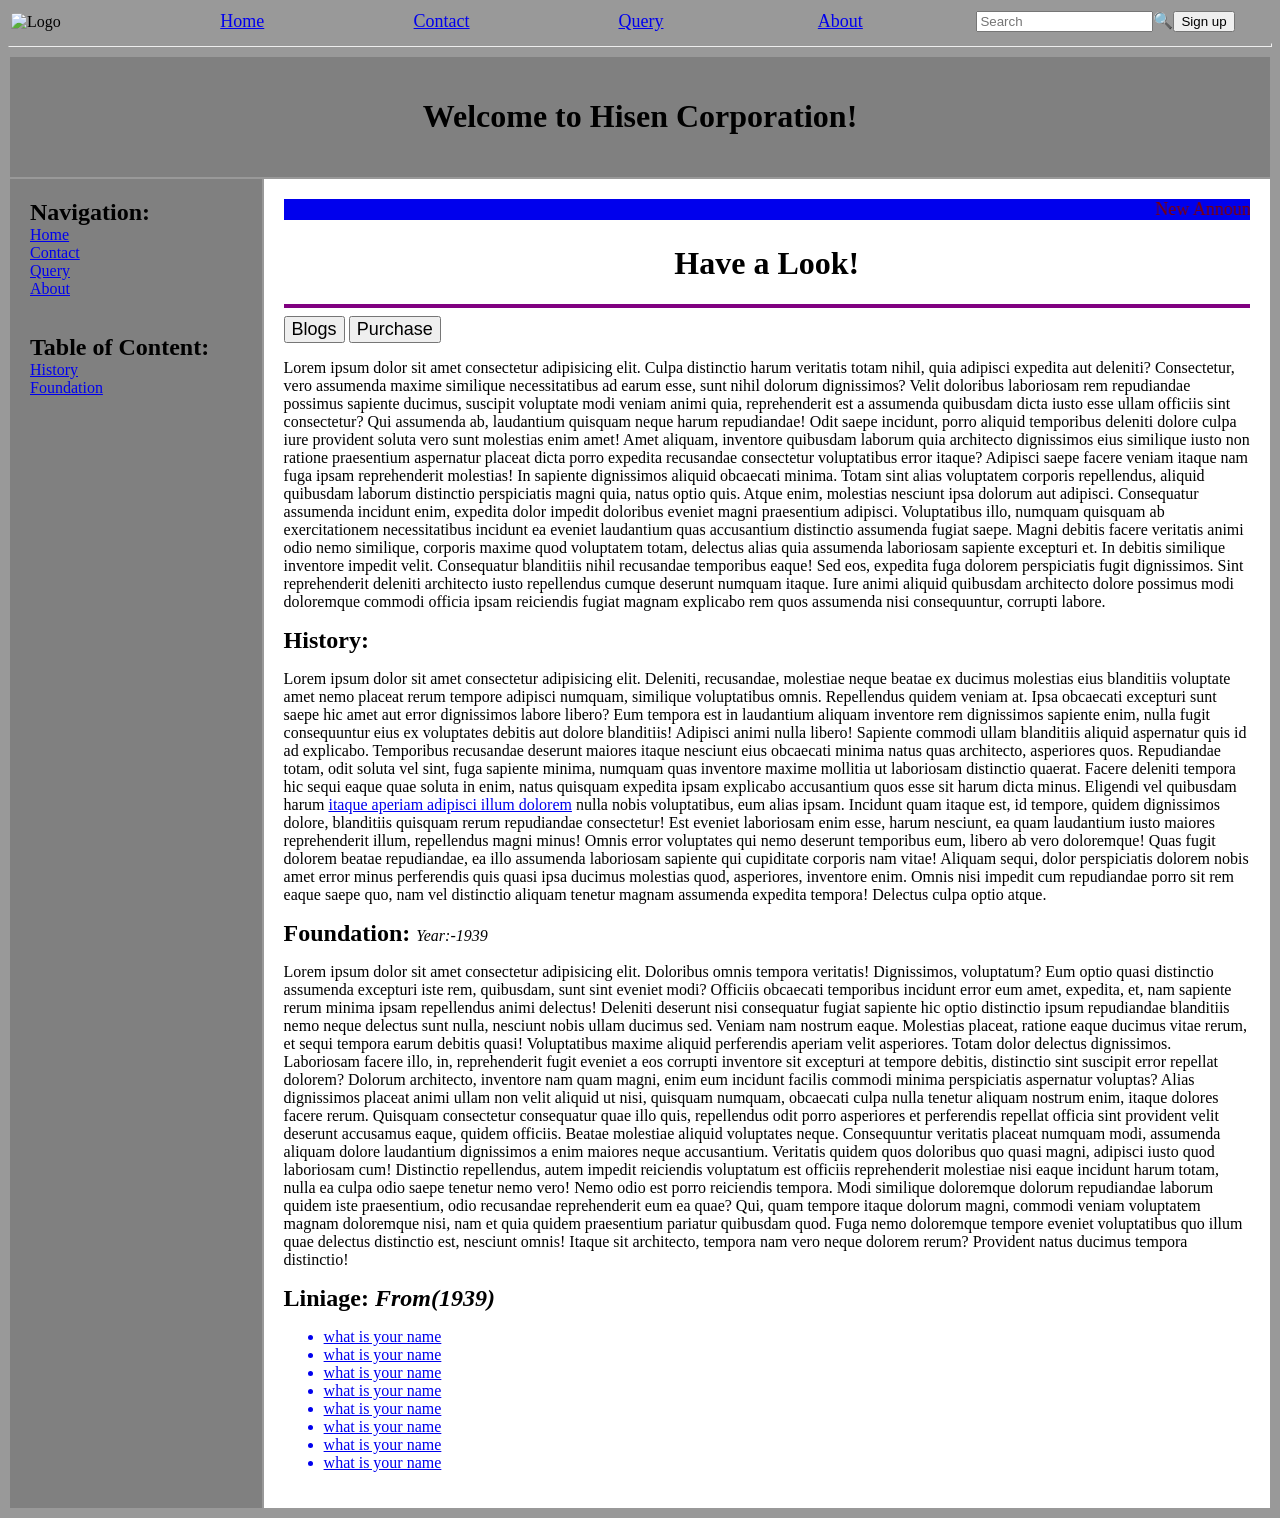
==== index.html @ 8e923292 "first commit" ====
<!DOCTYPE html>
<html lang="en">

<head>
    <meta charset="UTF-8">
    <meta name="viewport" content="width=device-width, initial-scale=1.0">
    <title>Document</title>
</head>
<style>
</style>

<body vlink="purple" bgcolor="#999">
    <header>
        <nav>
            <table width="100%">
                <tr>
                    <td width="10%"><span class="log"><img src="Back3.jpg" alt="Logo" width="100%" height="40px"
                                style="border-radius: 4px;"></span></td>
                    <td width="15%" align="center">
                        <font size="4"><a href="index.html">Home</a></font>
                    </td>
                    <td width="15%" align="center">
                        <font size="4"><a href="contact.html">Contact</a></font>
                    </td>
                    <td width="15%" align="center">
                        <font size="4"><a href="query.html">Query</a></font>
                    </td>
                    <td width="15%" align="center">
                        <font size="4"><a href="about.html">About</a></font>
                    </td>
                    <td width="25%" align="center" spellcheck="true">
                        <input type="search" placeholder="Search"><span><a href="#" style="text-decoration: none;">&#128269;</a></span><button>Sign up</button>
                    </td>
                </tr>
            </table>
        </nav>
    </header>
    <hr bgcolor="black" size="4">
    <main>
        <table bgcolor="" width="100%" cellpadding="20" colspan="5" rowspan="5">
            <tr>  
                <td colspan="2" align="center" bgcolor="gray">
                    <h1>Welcome to Hisen Corporation!</h1>
                </td>
            </tr>
            <tr>
                <!-- Aside Container Start -->
                <td bgcolor="gray" width="20%" valign="top" scroll="true">
                    <div id="asideNavigation">
                        <b>
                            <font size="5">Navigation:</font>
                        </b><br>
                        <a href="index.html">Home</a><br>
                        <a href="contact.html">Contact</a><br>
                        <a href="query.html">Query</a><br>
                        <a href="about.html">About</a><br>
                    </div>
                    <br><br>
                    <div class="doucumentaiont">
                        <b>
                            <font size="5">Table of Content:</font>
                        </b>
                        <a href="#history">History</a><br>
                        <a href="#foundation">Foundation</a>
                    </div>
                </td>
                <!-- Aside Container Ends -->

                <!-- Main Container Start -->
                <td width="80%" bgcolor="white" valign="top">
                    <div class="intro">
                        <marquee behavior="scroll" direction="left" bgcolor="light-red">
                            <a href="#"><font color="maroon" size="4">New Announcement !</font></a>
                        </marquee>
                        <h1 align="center">Have a Look!</h1>
                        <hr color="purple" size="4">
                        <button type="button">
                            <font face="aria,sans-serif" bgcolor="aqua" size="4">Blogs</font>
                        </button>
                        <button type="button">
                            <font face="aria,sans-serif" bgcolor="maroon" size="4">Purchase</font>
                        </button>
                    </div>

                    <div class="overview">
                        <font face="'popins,sans-serif'">
                            <p>
                                Lorem ipsum dolor sit amet consectetur adipisicing elit. Culpa distinctio harum veritatis totam nihil, quia adipisci expedita aut deleniti? Consectetur, vero assumenda maxime similique necessitatibus ad earum esse, sunt nihil dolorum dignissimos? Velit doloribus laboriosam rem repudiandae possimus sapiente ducimus, suscipit voluptate modi veniam animi quia, reprehenderit est a assumenda quibusdam dicta iusto esse ullam officiis sint consectetur? Qui assumenda ab, laudantium quisquam neque harum repudiandae! Odit saepe incidunt, porro aliquid temporibus deleniti dolore culpa iure provident soluta vero sunt molestias enim amet! Amet aliquam, inventore quibusdam laborum quia architecto dignissimos eius similique iusto non ratione praesentium aspernatur placeat dicta porro expedita recusandae consectetur voluptatibus error itaque? Adipisci saepe facere veniam itaque nam fuga ipsam reprehenderit molestias! In sapiente dignissimos aliquid obcaecati minima. Totam sint alias voluptatem corporis repellendus, aliquid quibusdam laborum distinctio perspiciatis magni quia, natus optio quis. Atque enim, molestias nesciunt ipsa dolorum aut adipisci. Consequatur assumenda incidunt enim, expedita dolor impedit doloribus eveniet magni praesentium adipisci. Voluptatibus illo, numquam quisquam ab exercitationem necessitatibus incidunt ea eveniet laudantium quas accusantium distinctio assumenda fugiat saepe. Magni debitis facere veritatis animi odio nemo similique, corporis maxime quod voluptatem totam, delectus alias quia assumenda laboriosam sapiente excepturi et. In debitis similique inventore impedit velit. Consequatur blanditiis nihil recusandae temporibus eaque! Sed eos, expedita fuga dolorem perspiciatis fugit dignissimos. Sint reprehenderit deleniti architecto iusto repellendus cumque deserunt numquam itaque. Iure animi aliquid quibusdam architecto dolore possimus modi doloremque commodi officia ipsam reiciendis fugiat magnam explicabo rem quos assumenda nisi consequuntur, corrupti labore.
                            </p>
                            <div id="history">
                                <b><font size="5">History:</font></b><br>
                                <p>Lorem ipsum dolor sit amet consectetur adipisicing elit. Deleniti, recusandae, molestiae neque beatae ex ducimus molestias eius blanditiis voluptate amet nemo placeat rerum tempore adipisci numquam, similique voluptatibus omnis. Repellendus quidem veniam at. Ipsa obcaecati excepturi sunt saepe hic amet aut error dignissimos labore libero? Eum tempora est in laudantium aliquam inventore rem dignissimos sapiente enim, nulla fugit consequuntur eius ex voluptates debitis aut dolore blanditiis! Adipisci animi nulla libero! Sapiente commodi ullam blanditiis aliquid aspernatur quis id ad explicabo. Temporibus recusandae deserunt maiores itaque nesciunt eius obcaecati minima natus quas architecto, asperiores quos. Repudiandae totam, odit soluta vel sint, fuga sapiente minima, numquam quas inventore maxime mollitia ut laboriosam distinctio quaerat. Facere deleniti tempora hic sequi eaque quae soluta in enim, natus quisquam expedita ipsam explicabo accusantium quos esse sit harum dicta minus. Eligendi vel quibusdam harum <a href="#">itaque aperiam adipisci illum dolorem</a> nulla nobis voluptatibus, eum alias ipsam. Incidunt quam itaque est, id tempore, quidem dignissimos dolore, blanditiis quisquam rerum repudiandae consectetur! Est eveniet laboriosam enim esse, harum nesciunt, ea quam laudantium iusto maiores reprehenderit illum, repellendus magni minus! Omnis error voluptates qui nemo deserunt temporibus eum, libero ab vero doloremque! Quas fugit dolorem beatae repudiandae, ea illo assumenda laboriosam sapiente qui cupiditate corporis nam vitae! Aliquam sequi, dolor perspiciatis dolorem nobis amet error minus perferendis quis quasi ipsa ducimus molestias quod, asperiores, inventore enim. Omnis nisi impedit cum repudiandae porro sit rem eaque saepe quo, nam vel distinctio aliquam tenetur magnam assumenda expedita tempora! Delectus culpa optio atque.</p>
                            </div>
                            <div id="foundation">
                                <b><font size="5">Foundation: <span width="50px"></span></font></b><i>Year:-1939</i><br>
                                <p aligh="justify">Lorem ipsum dolor sit amet consectetur adipisicing elit. Doloribus omnis tempora veritatis! Dignissimos, voluptatum? Eum optio quasi distinctio assumenda excepturi iste rem, quibusdam, sunt sint eveniet modi? Officiis obcaecati temporibus incidunt error eum amet, expedita, et, nam sapiente rerum minima ipsam repellendus animi delectus! Deleniti deserunt nisi consequatur fugiat sapiente hic optio distinctio ipsum repudiandae blanditiis nemo neque delectus sunt nulla, nesciunt nobis ullam ducimus sed. Veniam nam nostrum eaque. Molestias placeat, ratione eaque ducimus vitae rerum, et sequi tempora earum debitis quasi! Voluptatibus maxime aliquid perferendis aperiam velit asperiores. Totam dolor delectus dignissimos. Laboriosam facere illo, in, reprehenderit fugit eveniet a eos corrupti inventore sit excepturi at tempore debitis, distinctio sint suscipit error repellat dolorem? Dolorum architecto, inventore nam quam magni, enim eum incidunt facilis commodi minima perspiciatis aspernatur voluptas? Alias dignissimos placeat animi ullam non velit aliquid ut nisi, quisquam numquam, obcaecati culpa nulla tenetur aliquam nostrum enim, itaque dolores facere rerum. Quisquam consectetur consequatur quae illo quis, repellendus odit porro asperiores et perferendis repellat officia sint provident velit deserunt accusamus eaque, quidem officiis. Beatae molestiae aliquid voluptates neque. Consequuntur veritatis placeat numquam modi, assumenda aliquam dolore laudantium dignissimos a enim maiores neque accusantium. Veritatis quidem quos doloribus quo quasi magni, adipisci iusto quod laboriosam cum! Distinctio repellendus, autem impedit reiciendis voluptatum est officiis reprehenderit molestiae nisi eaque incidunt harum totam, nulla ea culpa odio saepe tenetur nemo vero! Nemo odio est porro reiciendis tempora. Modi similique doloremque dolorum repudiandae laborum quidem iste praesentium, odio recusandae reprehenderit eum ea quae? Qui, quam tempore itaque dolorum magni, commodi veniam voluptatem magnam doloremque nisi, nam et quia quidem praesentium pariatur quibusdam quod. Fuga nemo doloremque tempore eveniet voluptatibus quo illum quae delectus distinctio est, nesciunt omnis! Itaque sit architecto, tempora nam vero neque dolorem rerum? Provident natus ducimus tempora distinctio!</p>
                            </div>
                            <div id="liniage">
                                <b><font size="5">Liniage: <i>From(1939)</i></font></b>
                                <ul>
                                    <a href="#"><li>what is your name</li></a>
                                    <a href="#"><li>what is your name</li></a>
                                    <a href="#"><li>what is your name</li></a>
                                    <a href="#"><li>what is your name</li></a>
                                    <a href="#"><li>what is your name</li></a>
                                    <a href="#"><li>what is your name</li></a>
                                    <a href="#"><li>what is your name</li></a>
                                    <a href="#"><li>what is your name</li></a>
                                </ul>
                            </div>
                        </font>
                    </div>
                </td>
            </tr>
        </table>
    </main>
</body>

</html>
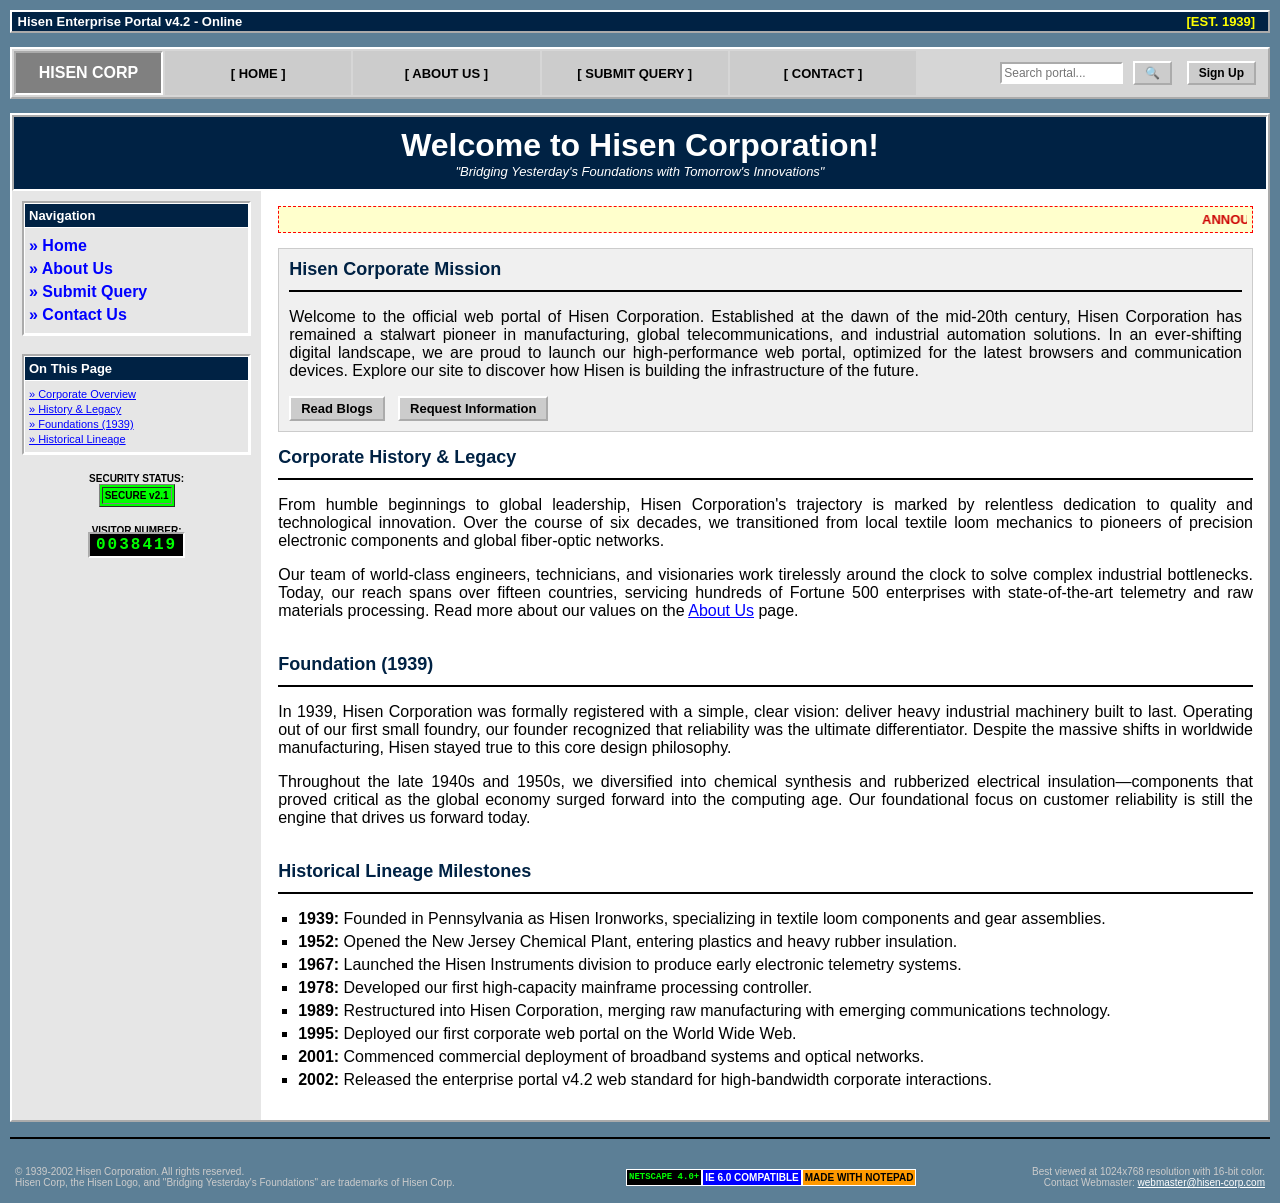
==== commit bea2ee02: "repoFix" ====
--- a/index.html
+++ b/index.html
@@ -1,119 +1,286 @@
-<!DOCTYPE html>
+<!DOCTYPE html PUBLIC "-//W3C//DTD HTML 4.01 Transitional//EN">
 <html lang="en">
 
 <head>
     <meta charset="UTF-8">
     <meta name="viewport" content="width=device-width, initial-scale=1.0">
-    <title>Document</title>
+    <title>Hisen Corporation - Welcome</title>
 </head>
-<style>
-</style>
-
-<body vlink="purple" bgcolor="#999">
+<link rel="stylesheet" href="./Styles/styles.css">
+
+<body>
+    <!-- Top Decorative Banner -->
+    <table width="100%" cellpadding="2" cellspacing="0" bgcolor="#002244" style="border: 2px outset #ffffff;">
+        <tr>
+            <td>
+                <font color="#ffffff" size="2"><b>&nbsp;Hisen Enterprise Portal v4.2 - Online</b></font>
+            </td>
+            <td align="right">
+                <font color="#ffff00" size="2"><b>[EST. 1939] &nbsp;&nbsp;</b></font>
+            </td>
+        </tr>
+    </table>
+    <br>
+
     <header>
         <nav>
-            <table width="100%">
+            <table width="100%" class="nav-table" cellpadding="4" cellspacing="2">
                 <tr>
-                    <td width="10%"><span class="log"><img src="Back3.jpg" alt="Logo" width="100%" height="40px"
-                                style="border-radius: 4px;"></span></td>
-                    <td width="15%" align="center">
-                        <font size="4"><a href="index.html">Home</a></font>
-                    </td>
-                    <td width="15%" align="center">
-                        <font size="4"><a href="contact.html">Contact</a></font>
-                    </td>
-                    <td width="15%" align="center">
-                        <font size="4"><a href="query.html">Query</a></font>
-                    </td>
-                    <td width="15%" align="center">
-                        <font size="4"><a href="about.html">About</a></font>
-                    </td>
-                    <td width="25%" align="center" spellcheck="true">
-                        <input type="search" placeholder="Search"><span><a href="#" style="text-decoration: none;">&#128269;</a></span><button>Sign up</button>
+                    <td width="12%" align="center" bgcolor="#808080" style="border: 2px inset #ffffff;">
+                        <font size="3" face="Geneva, Arial, Helvetica, sans-serif" color="#ffffff"><b>HISEN CORP</b>
+                        </font>
+                    </td>
+                    <td width="15%" align="center" bgcolor="#cccccc">
+                        <font size="2"><b><a href="index.html" style="text-decoration: none; color: #000000;">[ HOME
+                                    ]</a></b></font>
+                    </td>
+                    <td width="15%" align="center" bgcolor="#cccccc">
+                        <font size="2"><b><a href="about.html" style="text-decoration: none; color: #000000;">[ ABOUT US
+                                    ]</a></b></font>
+                    </td>
+                    <td width="15%" align="center" bgcolor="#cccccc">
+                        <font size="2"><b><a href="query.html" style="text-decoration: none; color: #000000;">[ SUBMIT
+                                    QUERY ]</a></b></font>
+                    </td>
+                    <td width="15%" align="center" bgcolor="#cccccc">
+                        <font size="2"><b><a href="contact.html" style="text-decoration: none; color: #000000;">[
+                                    CONTACT ]</a></b></font>
+                    </td>
+                    <td width="28%" align="right">
+                        <table cellpadding="0" cellspacing="0">
+                            <tr>
+                                <td>
+                                    <input type="search" placeholder="Search portal..." size="15">
+                                </td>
+                                <td>
+                                    <button type="button"
+                                        onclick="alert('Search feature is undergoing scheduled maintenance.')">&#128269;</button>
+                                </td>
+                                <td>
+                                    &nbsp;<button type="button"
+                                        onclick="alert('Sign up is currently closed for the season.')">Sign Up</button>
+                                </td>
+                            </tr>
+                        </table>
                     </td>
                 </tr>
             </table>
         </nav>
     </header>
-    <hr bgcolor="black" size="4">
+
+    <br>
+
     <main>
-        <table bgcolor="" width="100%" cellpadding="20" colspan="5" rowspan="5">
-            <tr>  
-                <td colspan="2" align="center" bgcolor="gray">
-                    <h1>Welcome to Hisen Corporation!</h1>
+        <table class="main-table" width="100%" cellpadding="0" cellspacing="0">
+            <tr>
+                <td colspan="2" class="welcome-header">
+                    <font size="6"><b>Welcome to Hisen Corporation!</b></font><br>
+                    <font size="2"><i>"Bridging Yesterday's Foundations with Tomorrow's Innovations"</i></font>
                 </td>
             </tr>
             <tr>
-                <!-- Aside Container Start -->
-                <td bgcolor="gray" width="20%" valign="top" scroll="true">
-                    <div id="asideNavigation">
+                <!-- Sidebar Navigation Start -->
+                <td class="sidebar" width="20%">
+                    <table width="100%" cellpadding="4" cellspacing="1" bgcolor="#ffffff"
+                        style="border: 2px inset #ffffff;">
+                        <tr>
+                            <td bgcolor="#002244">
+                                <font color="#ffffff" size="2"><b>Navigation</b></font>
+                            </td>
+                        </tr>
+                        <tr>
+                            <td bgcolor="#e6e6e6" class="nav-links">
+                                <a href="index.html">&#187; Home</a>
+                                <a href="about.html">&#187; About Us</a>
+                                <a href="query.html">&#187; Submit Query</a>
+                                <a href="contact.html">&#187; Contact Us</a>
+                            </td>
+                        </tr>
+                    </table>
+                    <br>
+                    <table width="100%" cellpadding="4" cellspacing="1" bgcolor="#ffffff"
+                        style="border: 2px inset #ffffff;">
+                        <tr>
+                            <td bgcolor="#002244">
+                                <font color="#ffffff" size="2"><b>On This Page</b></font>
+                            </td>
+                        </tr>
+                        <tr>
+                            <td bgcolor="#e6e6e6" class="toc">
+                                <a href="#overview">&#187; Corporate Overview</a>
+                                <a href="#history">&#187; History &amp; Legacy</a>
+                                <a href="#foundation">&#187; Foundations (1939)</a>
+                                <a href="#lineage">&#187; Historical Lineage</a>
+                            </td>
+                        </tr>
+                    </table>
+                    <br>
+                    <center>
+                        <font size="1"><b>SECURITY STATUS:</b></font><br>
+                        <table bgcolor="#00ff00" border="1" cellpadding="2">
+                            <tr>
+                                <td>
+                                    <font size="1" color="#000000"><b>SECURE v2.1</b></font>
+                                </td>
+                            </tr>
+                        </table>
+                        <br>
+                        <font size="1"><b>VISITOR NUMBER:</b></font><br>
+                        <span class="visitor-counter">0038419</span>
+                    </center>
+                </td>
+                <!-- Sidebar Navigation Ends -->
+
+                <!-- Main Content Start -->
+                <td class="content" width="80%">
+                    <div class="marquee-container">
+                        <marquee behavior="scroll" direction="left" scrollamount="3">
+                            <font color="#cc0000" size="2"><b>ANNOUNCEMENT: Hisen Corp is celebrating 63 years of
+                                    business excellence! Check out our legacy page below.
+                                    &nbsp;&nbsp;&nbsp;&nbsp;&nbsp;&nbsp; NEW: Broadband systems division successfully
+                                    launched!</b></font>
+                        </marquee>
+                    </div>
+
+                    <div id="overview">
+                        <table width="100%" bgcolor="#f0f0f0" cellpadding="8"
+                            style="border: 1px solid #cccccc; margin-bottom: 15px;">
+                            <tr>
+                                <td>
+                                    <font size="4" color="#002244"><b>Hisen Corporate Mission</b></font>
+                                    <hr color="#002244" size="1">
+                                    <p align="justify">
+                                        Welcome to the official web portal of Hisen Corporation. Established at the dawn
+                                        of the mid-20th century, Hisen Corporation has remained a stalwart pioneer in
+                                        manufacturing, global telecommunications, and industrial automation solutions.
+                                        In an ever-shifting digital landscape, we are proud to launch our
+                                        high-performance web portal, optimized for the latest browsers and communication
+                                        devices. Explore our site to discover how Hisen is building the infrastructure
+                                        of the future.
+                                    </p>
+                                    <button type="button" onclick="location.href='about.html'">
+                                        <font size="2" color="#000000">Read Blogs</font>
+                                    </button>
+                                    &nbsp;
+                                    <button type="button" onclick="location.href='query.html'">
+                                        <font size="2" color="#000000">Request Information</font>
+                                    </button>
+                                </td>
+                            </tr>
+                        </table>
+                    </div>
+
+                    <div id="history">
                         <b>
-                            <font size="5">Navigation:</font>
-                        </b><br>
-                        <a href="index.html">Home</a><br>
-                        <a href="contact.html">Contact</a><br>
-                        <a href="query.html">Query</a><br>
-                        <a href="about.html">About</a><br>
-                    </div>
-                    <br><br>
-                    <div class="doucumentaiont">
+                            <font size="4" color="#002244">Corporate History &amp; Legacy</font>
+                        </b>
+                        <hr color="#002244" size="2">
+                        <p align="justify">
+                            From humble beginnings to global leadership, Hisen Corporation's trajectory is marked by
+                            relentless dedication to quality and technological innovation. Over the course of six
+                            decades, we transitioned from local textile loom mechanics to pioneers of precision
+                            electronic components and global fiber-optic networks.
+                        </p>
+                        <p align="justify">
+                            Our team of world-class engineers, technicians, and visionaries work tirelessly around the
+                            clock to solve complex industrial bottlenecks. Today, our reach spans over fifteen
+                            countries, servicing hundreds of Fortune 500 enterprises with state-of-the-art telemetry and
+                            raw materials processing. Read more about our values on the <a href="about.html">About
+                                Us</a> page.
+                        </p>
+                    </div>
+
+                    <br>
+
+                    <div id="foundation">
                         <b>
-                            <font size="5">Table of Content:</font>
+                            <font size="4" color="#002244">Foundation (1939)</font>
                         </b>
-                        <a href="#history">History</a><br>
-                        <a href="#foundation">Foundation</a>
-                    </div>
-                </td>
-                <!-- Aside Container Ends -->
-
-                <!-- Main Container Start -->
-                <td width="80%" bgcolor="white" valign="top">
-                    <div class="intro">
-                        <marquee behavior="scroll" direction="left" bgcolor="light-red">
-                            <a href="#"><font color="maroon" size="4">New Announcement !</font></a>
-                        </marquee>
-                        <h1 align="center">Have a Look!</h1>
-                        <hr color="purple" size="4">
-                        <button type="button">
-                            <font face="aria,sans-serif" bgcolor="aqua" size="4">Blogs</font>
-                        </button>
-                        <button type="button">
-                            <font face="aria,sans-serif" bgcolor="maroon" size="4">Purchase</font>
-                        </button>
-                    </div>
-
-                    <div class="overview">
-                        <font face="'popins,sans-serif'">
-                            <p>
-                                Lorem ipsum dolor sit amet consectetur adipisicing elit. Culpa distinctio harum veritatis totam nihil, quia adipisci expedita aut deleniti? Consectetur, vero assumenda maxime similique necessitatibus ad earum esse, sunt nihil dolorum dignissimos? Velit doloribus laboriosam rem repudiandae possimus sapiente ducimus, suscipit voluptate modi veniam animi quia, reprehenderit est a assumenda quibusdam dicta iusto esse ullam officiis sint consectetur? Qui assumenda ab, laudantium quisquam neque harum repudiandae! Odit saepe incidunt, porro aliquid temporibus deleniti dolore culpa iure provident soluta vero sunt molestias enim amet! Amet aliquam, inventore quibusdam laborum quia architecto dignissimos eius similique iusto non ratione praesentium aspernatur placeat dicta porro expedita recusandae consectetur voluptatibus error itaque? Adipisci saepe facere veniam itaque nam fuga ipsam reprehenderit molestias! In sapiente dignissimos aliquid obcaecati minima. Totam sint alias voluptatem corporis repellendus, aliquid quibusdam laborum distinctio perspiciatis magni quia, natus optio quis. Atque enim, molestias nesciunt ipsa dolorum aut adipisci. Consequatur assumenda incidunt enim, expedita dolor impedit doloribus eveniet magni praesentium adipisci. Voluptatibus illo, numquam quisquam ab exercitationem necessitatibus incidunt ea eveniet laudantium quas accusantium distinctio assumenda fugiat saepe. Magni debitis facere veritatis animi odio nemo similique, corporis maxime quod voluptatem totam, delectus alias quia assumenda laboriosam sapiente excepturi et. In debitis similique inventore impedit velit. Consequatur blanditiis nihil recusandae temporibus eaque! Sed eos, expedita fuga dolorem perspiciatis fugit dignissimos. Sint reprehenderit deleniti architecto iusto repellendus cumque deserunt numquam itaque. Iure animi aliquid quibusdam architecto dolore possimus modi doloremque commodi officia ipsam reiciendis fugiat magnam explicabo rem quos assumenda nisi consequuntur, corrupti labore.
-                            </p>
-                            <div id="history">
-                                <b><font size="5">History:</font></b><br>
-                                <p>Lorem ipsum dolor sit amet consectetur adipisicing elit. Deleniti, recusandae, molestiae neque beatae ex ducimus molestias eius blanditiis voluptate amet nemo placeat rerum tempore adipisci numquam, similique voluptatibus omnis. Repellendus quidem veniam at. Ipsa obcaecati excepturi sunt saepe hic amet aut error dignissimos labore libero? Eum tempora est in laudantium aliquam inventore rem dignissimos sapiente enim, nulla fugit consequuntur eius ex voluptates debitis aut dolore blanditiis! Adipisci animi nulla libero! Sapiente commodi ullam blanditiis aliquid aspernatur quis id ad explicabo. Temporibus recusandae deserunt maiores itaque nesciunt eius obcaecati minima natus quas architecto, asperiores quos. Repudiandae totam, odit soluta vel sint, fuga sapiente minima, numquam quas inventore maxime mollitia ut laboriosam distinctio quaerat. Facere deleniti tempora hic sequi eaque quae soluta in enim, natus quisquam expedita ipsam explicabo accusantium quos esse sit harum dicta minus. Eligendi vel quibusdam harum <a href="#">itaque aperiam adipisci illum dolorem</a> nulla nobis voluptatibus, eum alias ipsam. Incidunt quam itaque est, id tempore, quidem dignissimos dolore, blanditiis quisquam rerum repudiandae consectetur! Est eveniet laboriosam enim esse, harum nesciunt, ea quam laudantium iusto maiores reprehenderit illum, repellendus magni minus! Omnis error voluptates qui nemo deserunt temporibus eum, libero ab vero doloremque! Quas fugit dolorem beatae repudiandae, ea illo assumenda laboriosam sapiente qui cupiditate corporis nam vitae! Aliquam sequi, dolor perspiciatis dolorem nobis amet error minus perferendis quis quasi ipsa ducimus molestias quod, asperiores, inventore enim. Omnis nisi impedit cum repudiandae porro sit rem eaque saepe quo, nam vel distinctio aliquam tenetur magnam assumenda expedita tempora! Delectus culpa optio atque.</p>
-                            </div>
-                            <div id="foundation">
-                                <b><font size="5">Foundation: <span width="50px"></span></font></b><i>Year:-1939</i><br>
-                                <p aligh="justify">Lorem ipsum dolor sit amet consectetur adipisicing elit. Doloribus omnis tempora veritatis! Dignissimos, voluptatum? Eum optio quasi distinctio assumenda excepturi iste rem, quibusdam, sunt sint eveniet modi? Officiis obcaecati temporibus incidunt error eum amet, expedita, et, nam sapiente rerum minima ipsam repellendus animi delectus! Deleniti deserunt nisi consequatur fugiat sapiente hic optio distinctio ipsum repudiandae blanditiis nemo neque delectus sunt nulla, nesciunt nobis ullam ducimus sed. Veniam nam nostrum eaque. Molestias placeat, ratione eaque ducimus vitae rerum, et sequi tempora earum debitis quasi! Voluptatibus maxime aliquid perferendis aperiam velit asperiores. Totam dolor delectus dignissimos. Laboriosam facere illo, in, reprehenderit fugit eveniet a eos corrupti inventore sit excepturi at tempore debitis, distinctio sint suscipit error repellat dolorem? Dolorum architecto, inventore nam quam magni, enim eum incidunt facilis commodi minima perspiciatis aspernatur voluptas? Alias dignissimos placeat animi ullam non velit aliquid ut nisi, quisquam numquam, obcaecati culpa nulla tenetur aliquam nostrum enim, itaque dolores facere rerum. Quisquam consectetur consequatur quae illo quis, repellendus odit porro asperiores et perferendis repellat officia sint provident velit deserunt accusamus eaque, quidem officiis. Beatae molestiae aliquid voluptates neque. Consequuntur veritatis placeat numquam modi, assumenda aliquam dolore laudantium dignissimos a enim maiores neque accusantium. Veritatis quidem quos doloribus quo quasi magni, adipisci iusto quod laboriosam cum! Distinctio repellendus, autem impedit reiciendis voluptatum est officiis reprehenderit molestiae nisi eaque incidunt harum totam, nulla ea culpa odio saepe tenetur nemo vero! Nemo odio est porro reiciendis tempora. Modi similique doloremque dolorum repudiandae laborum quidem iste praesentium, odio recusandae reprehenderit eum ea quae? Qui, quam tempore itaque dolorum magni, commodi veniam voluptatem magnam doloremque nisi, nam et quia quidem praesentium pariatur quibusdam quod. Fuga nemo doloremque tempore eveniet voluptatibus quo illum quae delectus distinctio est, nesciunt omnis! Itaque sit architecto, tempora nam vero neque dolorem rerum? Provident natus ducimus tempora distinctio!</p>
-                            </div>
-                            <div id="liniage">
-                                <b><font size="5">Liniage: <i>From(1939)</i></font></b>
-                                <ul>
-                                    <a href="#"><li>what is your name</li></a>
-                                    <a href="#"><li>what is your name</li></a>
-                                    <a href="#"><li>what is your name</li></a>
-                                    <a href="#"><li>what is your name</li></a>
-                                    <a href="#"><li>what is your name</li></a>
-                                    <a href="#"><li>what is your name</li></a>
-                                    <a href="#"><li>what is your name</li></a>
-                                    <a href="#"><li>what is your name</li></a>
-                                </ul>
-                            </div>
-                        </font>
-                    </div>
-                </td>
+                        <hr color="#002244" size="2">
+                        <p align="justify">
+                            In 1939, Hisen Corporation was formally registered with a simple, clear vision: deliver
+                            heavy industrial machinery built to last. Operating out of our first small foundry, our
+                            founder recognized that reliability was the ultimate differentiator. Despite the massive
+                            shifts in worldwide manufacturing, Hisen stayed true to this core design philosophy.
+                        </p>
+                        <p align="justify">
+                            Throughout the late 1940s and 1950s, we diversified into chemical synthesis and rubberized
+                            electrical insulation—components that proved critical as the global economy surged forward
+                            into the computing age. Our foundational focus on customer reliability is still the engine
+                            that drives us forward today.
+                        </p>
+                    </div>
+
+                    <br>
+
+                    <div id="lineage">
+                        <b>
+                            <font size="4" color="#002244">Historical Lineage Milestones</font>
+                        </b>
+                        <hr color="#002244" size="2">
+                        <ul>
+                            <li><b>1939:</b> Founded in Pennsylvania as Hisen Ironworks, specializing in textile loom
+                                components and gear assemblies.</li>
+                            <li><b>1952:</b> Opened the New Jersey Chemical Plant, entering plastics and heavy rubber
+                                insulation.</li>
+                            <li><b>1967:</b> Launched the Hisen Instruments division to produce early electronic
+                                telemetry systems.</li>
+                            <li><b>1978:</b> Developed our first high-capacity mainframe processing controller.</li>
+                            <li><b>1989:</b> Restructured into Hisen Corporation, merging raw manufacturing with
+                                emerging communications technology.</li>
+                            <li><b>1995:</b> Deployed our first corporate web portal on the World Wide Web.</li>
+                            <li><b>2001:</b> Commenced commercial deployment of broadband systems and optical networks.
+                            </li>
+                            <li><b>2002:</b> Released the enterprise portal v4.2 web standard for high-bandwidth
+                                corporate interactions.</li>
+                        </ul>
+                    </div>
+                </td>
+                <!-- Main Content Ends -->
             </tr>
         </table>
     </main>
+
+    <!-- Footer Area -->
+    <footer class="footer-text">
+        <hr color="#ffffff" size="2">
+        <br>
+        <table width="100%" cellpadding="5" cellspacing="0">
+            <tr>
+                <td align="left" valign="middle">
+                    <font size="1" color="#cccccc">
+                        &copy; 1939-2002 Hisen Corporation. All rights reserved. <br>
+                        Hisen Corp, the Hisen Logo, and "Bridging Yesterday's Foundations" are trademarks of Hisen Corp.
+                    </font>
+                </td>
+                <td align="center" valign="middle">
+                    <!-- Standard 2002 Badge Banners -->
+                    <table cellpadding="2" cellspacing="0" border="0" style="display:inline-block;">
+                        <tr>
+                            <td bgcolor="#000000" style="border: 1px solid #ffffff;">
+                                <font size="1" color="#00ff00" face="monospace"><b>NETSCAPE 4.0+</b></font>
+                            </td>
+                            <td bgcolor="#0000ff" style="border: 1px solid #ffffff;">
+                                <font size="1" color="#ffffff" face="sans-serif"><b>IE 6.0 COMPATIBLE</b></font>
+                            </td>
+                            <td bgcolor="#ff9900" style="border: 1px solid #ffffff;">
+                                <font size="1" color="#000000" face="sans-serif"><b>MADE WITH NOTEPAD</b></font>
+                            </td>
+                        </tr>
+                    </table>
+                </td>
+                <td align="right" valign="middle">
+                    <font size="1" color="#cccccc">
+                        Best viewed at 1024x768 resolution with 16-bit color.<br>
+                        Contact Webmaster: <a href="mailto:webmaster@hisen-corp.com"
+                            style="color: #ffffff;">webmaster@hisen-corp.com</a>
+                    </font>
+                </td>
+            </tr>
+        </table>
+    </footer>
 </body>
 
+</html>
+
 </html>
--- a/Styles/styles.css
+++ b/Styles/styles.css
@@ -0,0 +1,139 @@
+body {
+    background-color: #5c7f96;
+    /* Classic teal/blue-gray background of early 2000s */
+    margin: 10px;
+    padding: 0;
+    font-family: Verdana, Arial, Helvetica, sans-serif;
+    font-size: 12px;
+    color: #000000;
+}
+
+a:link {
+    color: #0000ff;
+    text-decoration: underline;
+}
+
+a:visited {
+    color: #551a8b;
+    text-decoration: underline;
+}
+
+a:hover {
+    color: #ff0000;
+    text-decoration: underline;
+}
+
+.nav-table {
+    background-color: #d6d6d6;
+    border: 2px outset #ffffff;
+}
+
+.nav-table td {
+    padding: 5px;
+}
+
+.main-table {
+    background-color: #ffffff;
+    border: 2px outset #ffffff;
+}
+
+.sidebar {
+    background-color: #e6e6e6;
+    border-right: 2px inset #ffffff;
+    vertical-align: top;
+    padding: 10px;
+}
+
+.content {
+    background-color: #ffffff;
+    vertical-align: top;
+    padding: 15px;
+}
+
+.welcome-header {
+    background-color: #002244;
+    color: #ffffff;
+    text-align: center;
+    padding: 10px;
+    border: 2px inset #ffffff;
+    font-family: "Trebuchet MS", Arial, sans-serif;
+}
+
+.marquee-container {
+    background-color: #ffffcc;
+    padding: 5px;
+    border: 1px dashed #ff0000;
+    margin-bottom: 15px;
+}
+
+button {
+    background-color: #cccccc;
+    border: 2px outset #ffffff;
+    padding: 3px 10px;
+    font-family: Arial, sans-serif;
+    font-size: 12px;
+    font-weight: bold;
+    cursor: pointer;
+}
+
+button:active {
+    border: 2px inset #ffffff;
+}
+
+input[type="search"] {
+    border: 2px inset #ffffff;
+    padding: 2px;
+    font-family: Arial, sans-serif;
+    font-size: 12px;
+    background-color: #ffffff;
+}
+
+hr {
+    border: none;
+    border-top: 2px solid #000000;
+    margin: 10px 0;
+}
+
+.nav-links a {
+    display: block;
+    margin: 5px 0;
+    font-weight: bold;
+    text-decoration: none;
+}
+
+.nav-links a:hover {
+    text-decoration: underline;
+}
+
+.toc a {
+    display: block;
+    margin: 3px 0;
+    font-size: 11px;
+}
+
+ul {
+    list-style-type: square;
+    padding-left: 20px;
+}
+
+li {
+    margin: 5px 0;
+}
+
+.visitor-counter {
+    background-color: #000000;
+    color: #00ff00;
+    font-family: "Courier New", Courier, monospace;
+    font-weight: bold;
+    padding: 2px 6px;
+    border: 2px inset #ffffff;
+    letter-spacing: 2px;
+}
+
+.footer-text {
+    font-size: 11px;
+    text-align: center;
+    color: #ffffff;
+    margin-top: 15px;
+    font-family: Arial, Helvetica, sans-serif;
+}
